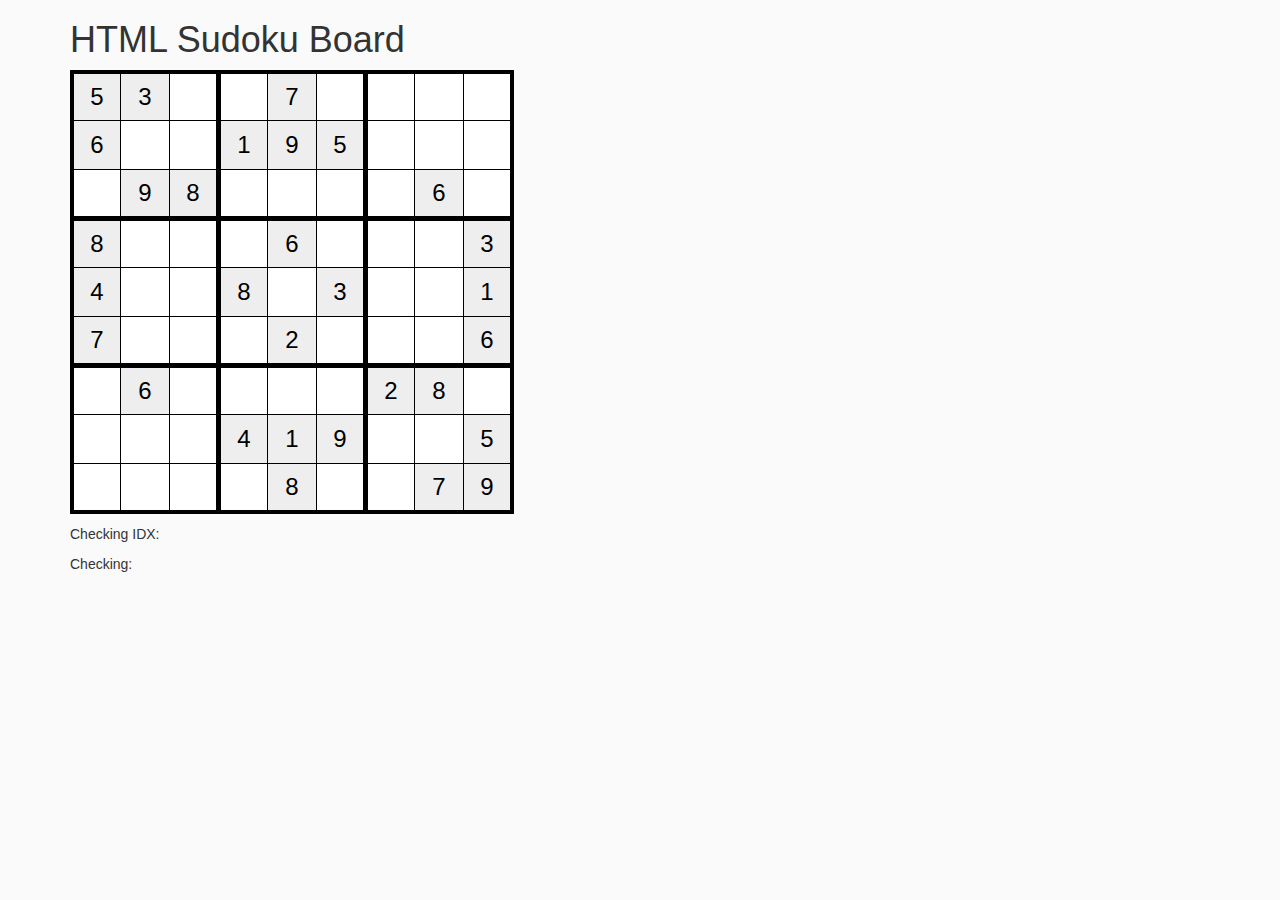
==== index.html @ 2869973d "BoardApp" ====
<!DOCTYPE html>
<html lang="en">
  <head>
    <meta charset="utf-8">
    <meta http-equiv="X-UA-Compatible" content="IE=edge">
    <meta name="viewport" content="width=device-width, initial-scale=1">
    
    <title>HTML Sudoku Board</title>
    
    <link href="https://maxcdn.bootstrapcdn.com/bootstrap/3.3.6/css/bootstrap.min.css" rel="stylesheet">
    
    <link rel="stylesheet" href="index.css">
 
  </head>
  <body>

    <div class="container">
      
        <h1>HTML Sudoku Board</h1>
        
        <table id="grid">
            
        <tr>
          <td><input class="cells row-0 col-0" id="cell-0"  type="text" min=1 max=9 value="5" disabled></td>
          <td><input class="cells row-0 col-1" id="cell-1"  type="text" min=1 max=9 value="3" disabled></td>
          <td><input class="cells row-0 col-2" id="cell-2"  type="text" min=1 max=9> </td>
          
          <td><input class="cells row-0 col-3" id="cell-3"  type="text"></td>
          <td><input class="cells row-0 col-4" id="cell-4"  type="text" value="7" disabled></td>
          <td><input class="cells row-0 col-5" id="cell-5"  type="text"></td>
          
          <td><input class="cells row-0 col-6" id="cell-6"  type="text"></td>
          <td><input class="cells row-0 col-7" id="cell-7"  type="text"></td>
          <td><input class="cells row-0 col-8" id="cell-8"  type="text"></td>
        </tr>

        <tr>
          <td><input class="cells row-1 col-0" id="cell-9"  type="text" value="6" disabled></td>
          <td><input class="cells row-1 col-1" id="cell-10" type="text"></td>
          <td><input class="cells row-1 col-2" id="cell-11" type="text"></td>
          
          <td><input class="cells row-1 col-3" id="cell-12" type="text" value="1" disabled></td>
          <td><input class="cells row-1 col-4" id="cell-13" type="text" value="9" disabled></td>
          <td><input class="cells row-1 col-5" id="cell-14" type="text" value="5" disabled></td>
          
          <td><input class="cells row-1 col-6" id="cell-15" type="text"></td>
          <td><input class="cells row-1 col-7" id="cell-16" type="text"></td>
          <td><input class="cells row-1 col-8" id="cell-17" type="text"></td>
        </tr>

        <tr>          
          <td><input class="cells row-2 col-0" id="cell-18" type="text"></td>
          <td><input class="cells row-2 col-1" id="cell-19" type="text" value="9" disabled></td>
          <td><input class="cells row-2 col-2" id="cell-20" type="text" value="8" disabled></td>
          
          <td><input class="cells row-2 col-3" id="cell-21" type="text"></td>
          <td><input class="cells row-2 col-4" id="cell-22" type="text"></td>
          <td><input class="cells row-2 col-5" id="cell-23" type="text"></td>
          
          <td><input class="cells row-2 col-6" id="cell-24" type="text"></td>
          <td><input class="cells row-2 col-7" id="cell-25" type="text" value="6" disabled></td>
          <td><input class="cells row-2 col-8" id="cell-26" type="text"></td>
        </tr>

        <tr>          
          <td><input class="cells row-3 col-0" id="cell-27" type="text" value="8" disabled></td>
          <td><input class="cells row-3 col-1" id="cell-28" type="text"></td>
          <td><input class="cells row-3 col-2" id="cell-29" type="text"></td>
          
          <td><input class="cells row-3 col-3" id="cell-30" type="text"></td>
          <td><input class="cells row-3 col-4" id="cell-31" type="text" value="6" disabled></td>
          <td><input class="cells row-3 col-5" id="cell-32" type="text"></td>
          
          <td><input class="cells row-3 col-6" id="cell-33" type="text"></td>
          <td><input class="cells row-3 col-7" id="cell-34" type="text"></td>
          <td><input class="cells row-3 col-8" id="cell-35" type="text" value="3" disabled></td>
        </tr>

        <tr>          
          <td><input class="cells row-4 col-0" id="cell-36" type="text" value="4" disabled></td>
          <td><input class="cells row-4 col-1" id="cell-37" type="text"></td>
          <td><input class="cells row-4 col-2" id="cell-38" type="text"></td>
          
          <td><input class="cells row-4 col-3" id="cell-39" type="text" value="8" disabled></td>
          <td><input class="cells row-4 col-4" id="cell-40" type="text"></td>
          <td><input class="cells row-4 col-5" id="cell-41" type="text" value="3" disabled></td>
          
          <td><input class="cells row-4 col-6" id="cell-42" type="text"></td>
          <td><input class="cells row-4 col-7" id="cell-43" type="text"></td>
          <td><input class="cells row-4 col-8" id="cell-44" type="text" value="1" disabled></td>
        </tr>

        <tr>          
          <td><input class="cells row-5 col-0" id="cell-45" type="text" value="7" disabled></td>
          <td><input class="cells row-5 col-1" id="cell-46" type="text"></td>
          <td><input class="cells row-5 col-2" id="cell-47" type="text"></td>
          
          <td><input class="cells row-5 col-3" id="cell-48" type="text"></td>
          <td><input class="cells row-5 col-4" id="cell-49" type="text" value="2" disabled></td>
          <td><input class="cells row-5 col-5" id="cell-50" type="text"></td>
          
          <td><input class="cells row-5 col-6" id="cell-51" type="text"></td>
          <td><input class="cells row-5 col-7" id="cell-52" type="text"></td>
          <td><input class="cells row-5 col-8" id="cell-53" type="text" value="6" disabled></td>
        </tr>

        <tr>          
          <td><input class="cells row-6 col-0" id="cell-54" type="text"></td>
          <td><input class="cells row-6 col-1" id="cell-55" type="text" value="6" disabled></td>
          <td><input class="cells row-6 col-2" id="cell-56" type="text"></td>
          
          <td><input class="cells row-6 col-3" id="cell-57" type="text"></td>
          <td><input class="cells row-6 col-4" id="cell-58" type="text"></td>
          <td><input class="cells row-6 col-5" id="cell-59" type="text"></td>
          
          <td><input class="cells row-6 col-6" id="cell-60" type="text" value="2" disabled></td>
          <td><input class="cells row-6 col-7" id="cell-61" type="text" value="8" disabled></td>
          <td><input class="cells row-6 col-8" id="cell-62" type="text"></td>
        </tr>

        <tr>          
          <td><input class="cells row-7 col-0" id="cell-63" type="text"></td>
          <td><input class="cells row-7 col-1" id="cell-64" type="text"></td>
          <td><input class="cells row-7 col-2" id="cell-65" type="text"></td>
          
          <td><input class="cells row-7 col-3" id="cell-66" type="text" value="4" disabled></td>
          <td><input class="cells row-7 col-4" id="cell-67" type="text" value="1" disabled></td>
          <td><input class="cells row-7 col-5" id="cell-68" type="text" value="9" disabled></td>
          
          <td><input class="cells row-7 col-6" id="cell-69" type="text"></td>
          <td><input class="cells row-7 col-7" id="cell-70" type="text"></td>
          <td><input class="cells row-7 col-8" id="cell-71" type="text" value="5" disabled></td>
        </tr>

        <tr>          
          <td><input class="cells row-8 col-0" id="cell-72" type="text"></td>
          <td><input class="cells row-8 col-1" id="cell-73" type="text"></td>
          <td><input class="cells row-8 col-2" id="cell-74" type="text"></td>
          
          <td><input class="cells row-8 col-3" id="cell-75" type="text"></td>
          <td><input class="cells row-8 col-4" id="cell-76" type="text" value="8" disabled></td>
          <td><input class="cells row-8 col-5" id="cell-77" type="text"></td>
          
          <td><input class="cells row-8 col-6" id="cell-78" type="text"></td>
          <td><input class="cells row-8 col-7" id="cell-79" type="text" value="7" disabled></td>
          <td><input class="cells row-8 col-8" id="cell-80" type="text" value="9" disabled></td>
        </tr>

      </table>

      <p id="values"></p>
      <p id="values2"></p>
      <p id="values3"></p>
      <p id="log">Checking IDX:</p>
      <p id="logCol">Checking:</p>
      <p id="regex"></p>
      <script src="index.js"> </script>

    </div>



  </body>
</html>
---- index.css ----
html, body {
background-color: #FAFAFA
}

h1 {
text-align: center;
position: relative;
display: flex;
}

table {
border: 2px solid #000000;
}

td {
border: 1px solid #000000;
text-align: center;
vertical-align: middle;  
}

input {
color: #000000;
padding: 0;
border: 0;
text-align: center;
width: 48px;
height: 48px;
font-size: 24px;
background-color: rgb(255, 255, 255);
outline: none;
}

input:disabled {
background-color: rgb(238, 238, 238);
}

#cell-0,  #cell-1,  #cell-2  { border-top:    2px solid #000000; }
#cell-2,  #cell-11, #cell-20 { border-right:  2px solid #000000; }
#cell-18, #cell-19, #cell-20 { border-bottom: 2px solid #000000; }
#cell-0,  #cell-9,  #cell-18 { border-left:   2px solid #000000; }

#cell-3,  #cell-4,  #cell-5  { border-top:    2px solid #000000; }
#cell-5,  #cell-14, #cell-23 { border-right:  2px solid #000000; }
#cell-21, #cell-22, #cell-23 { border-bottom: 2px solid #000000; }
#cell-3,  #cell-12, #cell-21 { border-left:   2px solid #000000; }

#cell-6,  #cell-7,  #cell-8  { border-top:    2px solid #000000; }
#cell-8,  #cell-17, #cell-26 { border-right:  2px solid #000000; }
#cell-24, #cell-25, #cell-26 { border-bottom: 2px solid #000000; }
#cell-6,  #cell-15, #cell-24 { border-left:   2px solid #000000; }

#cell-27, #cell-28, #cell-29 { border-top:    2px solid #000000; }
#cell-29, #cell-38, #cell-47 { border-right:  2px solid #000000; }
#cell-45, #cell-46, #cell-47 { border-bottom: 2px solid #000000; }
#cell-27, #cell-36, #cell-45 { border-left:   2px solid #000000; }

#cell-30, #cell-31, #cell-32 { border-top:    2px solid #000000; }
#cell-32, #cell-41, #cell-50 { border-right:  2px solid #000000; }
#cell-48, #cell-49, #cell-50 { border-bottom: 2px solid #000000; }
#cell-30, #cell-39, #cell-48 { border-left:   2px solid #000000; }

#cell-33, #cell-34, #cell-35 { border-top:    2px solid #000000; }
#cell-35, #cell-44, #cell-53 { border-right:  2px solid #000000; }
#cell-51, #cell-52, #cell-53 { border-bottom: 2px solid #000000; }
#cell-33, #cell-42, #cell-51 { border-left:   2px solid #000000; }

#cell-54, #cell-55, #cell-56 { border-top:    2px solid #000000; }
#cell-56, #cell-65, #cell-74 { border-right:  2px solid #000000; }
#cell-72, #cell-73, #cell-74 { border-bottom: 2px solid #000000; }
#cell-54, #cell-63, #cell-72 { border-left:   2px solid #000000; }

#cell-57, #cell-58, #cell-59 { border-top:    2px solid #000000; }
#cell-59, #cell-68, #cell-77 { border-right:  2px solid #000000; }
#cell-75, #cell-76, #cell-77 { border-bottom: 2px solid #000000; }
#cell-57, #cell-66, #cell-75 { border-left:   2px solid #000000; }

#cell-60, #cell-61, #cell-62 { border-top:    2px solid #000000; }
#cell-62, #cell-71, #cell-80 { border-right:  2px solid #000000; }
#cell-78, #cell-79, #cell-80 { border-bottom: 2px solid #000000; }
#cell-60, #cell-69, #cell-78 { border-left:   2px solid #000000; }
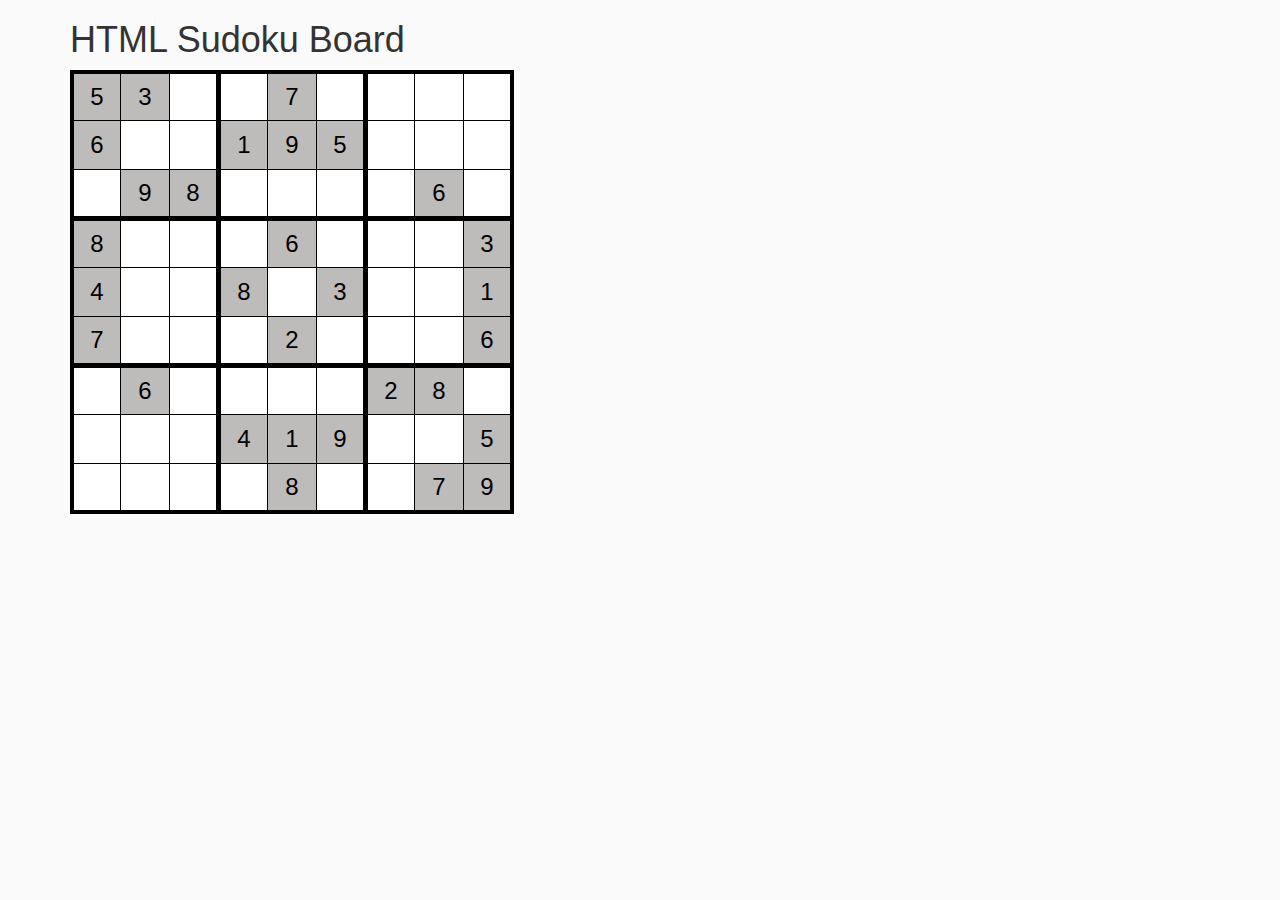
==== commit 36f2645b: "Update index.html" ====
--- a/index.html
+++ b/index.html
@@ -148,12 +148,6 @@
 
       </table>
 
-      <p id="values"></p>
-      <p id="values2"></p>
-      <p id="values3"></p>
-      <p id="log">Checking IDX:</p>
-      <p id="logCol">Checking:</p>
-      <p id="regex"></p>
       <script src="index.js"> </script>
 
     </div>
@@ -161,4 +155,4 @@
 
 
   </body>
-</html>+</html>
--- a/index.css
+++ b/index.css
@@ -31,7 +31,7 @@
 }
 
 input:disabled {
-background-color: rgb(238, 238, 238);
+background-color: rgb(190, 187, 187);
 }
 
 #cell-0,  #cell-1,  #cell-2  { border-top:    2px solid #000000; }
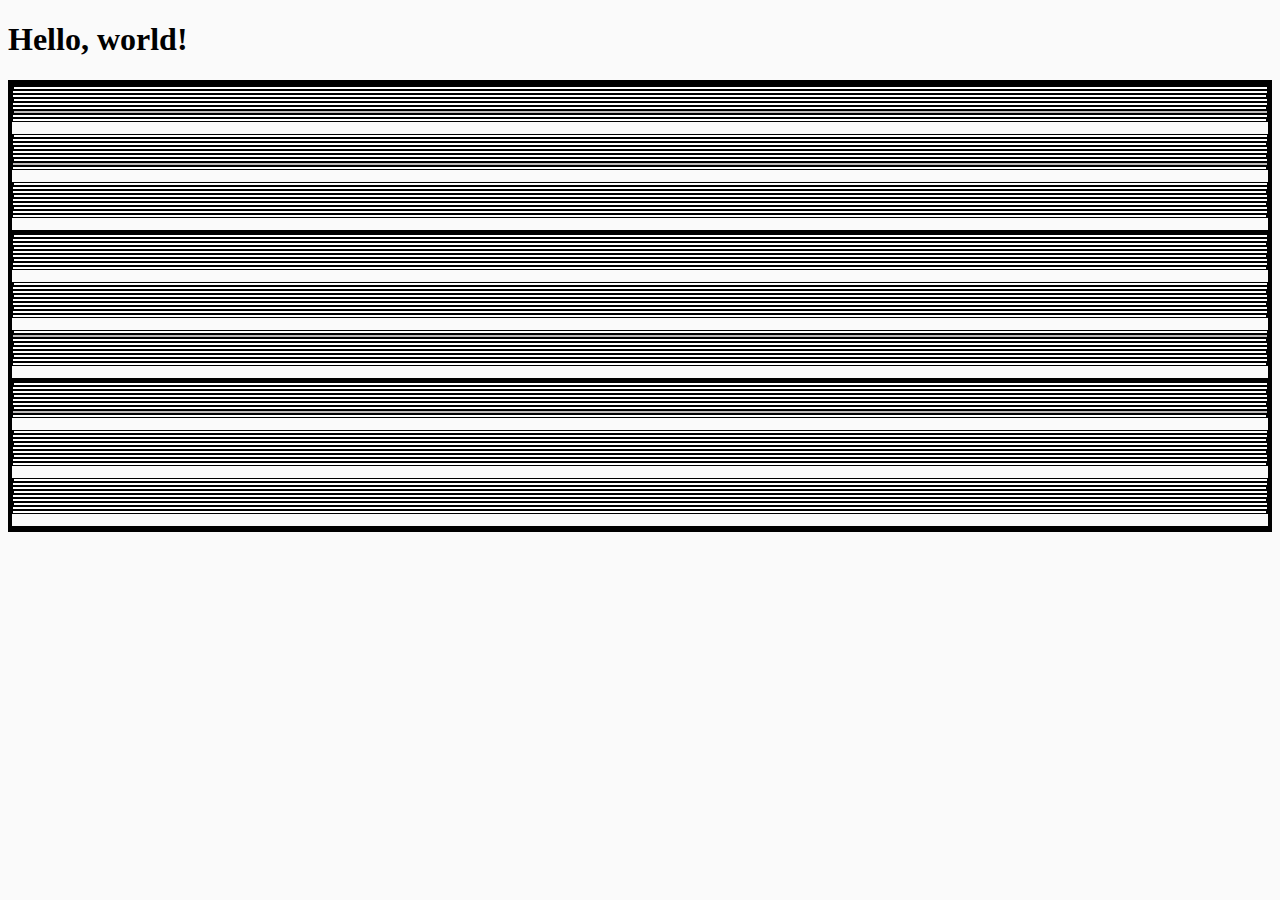
==== commit 7c9777a1: "Rename bootstrap_grid.html to index.html" ====
--- a/index.html
+++ b/index.html
@@ -1,158 +1,132 @@
-<!DOCTYPE html>
+<!doctype html>
 <html lang="en">
   <head>
+    <!-- Required meta tags -->
     <meta charset="utf-8">
-    <meta http-equiv="X-UA-Compatible" content="IE=edge">
     <meta name="viewport" content="width=device-width, initial-scale=1">
-    
-    <title>HTML Sudoku Board</title>
-    
-    <link href="https://maxcdn.bootstrapcdn.com/bootstrap/3.3.6/css/bootstrap.min.css" rel="stylesheet">
-    
-    <link rel="stylesheet" href="index.css">
- 
+
+    <!-- Bootstrap CSS -->
+    <link href="https://cdn.jsdelivr.net/npm/bootstrap@5.0.2/dist/css/bootstrap.min.css" rel="stylesheet" integrity="sha384-EVSTQN3/azprG1Anm3QDgpJLIm9Nao0Yz1ztcQTwFspd3yD65VohhpuuCOmLASjC" crossorigin="anonymous">
+
+    <link rel="stylesheet" href="bootstrap_grid.css">
+
+    <title>Hello, world!</title>
   </head>
   <body>
+    <h1>Hello, world!</h1>
 
-    <div class="container">
-      
-        <h1>HTML Sudoku Board</h1>
-        
-        <table id="grid">
-            
-        <tr>
-          <td><input class="cells row-0 col-0" id="cell-0"  type="text" min=1 max=9 value="5" disabled></td>
-          <td><input class="cells row-0 col-1" id="cell-1"  type="text" min=1 max=9 value="3" disabled></td>
-          <td><input class="cells row-0 col-2" id="cell-2"  type="text" min=1 max=9> </td>
-          
-          <td><input class="cells row-0 col-3" id="cell-3"  type="text"></td>
-          <td><input class="cells row-0 col-4" id="cell-4"  type="text" value="7" disabled></td>
-          <td><input class="cells row-0 col-5" id="cell-5"  type="text"></td>
-          
-          <td><input class="cells row-0 col-6" id="cell-6"  type="text"></td>
-          <td><input class="cells row-0 col-7" id="cell-7"  type="text"></td>
-          <td><input class="cells row-0 col-8" id="cell-8"  type="text"></td>
-        </tr>
+    <div class="container" id="sudoku-board">
+        <div class="row">
+          <div class="col"> </div>
+          <div class="col"> </div>
+          <div class="col"> </div>
+          <div class="col"> </div>
+          <div class="col"> </div>
+          <div class="col"> </div>
+          <div class="col"> </div>
+          <div class="col"> </div>
+          <div class="col"> </div>
+        </div>
+        <div class="row">
+          <div class="col"> </div>
+          <div class="col"> </div>
+          <div class="col"> </div>
+          <div class="col"> </div>
+          <div class="col"> </div>
+          <div class="col"> </div>
+          <div class="col"> </div>
+          <div class="col"> </div>
+          <div class="col"> </div>
+        </div>
+        <div class="row">
+          <div class="col"> </div>
+          <div class="col"> </div>
+          <div class="col"> </div>
+          <div class="col"> </div>
+          <div class="col"> </div>
+          <div class="col"> </div>
+          <div class="col"> </div>
+          <div class="col"> </div>
+          <div class="col"> </div>
+        </div>
+        <div class="row">
+          <div class="col"> </div>
+          <div class="col"> </div>
+          <div class="col"> </div>
+          <div class="col"> </div>
+          <div class="col"> </div>
+          <div class="col"> </div>
+          <div class="col"> </div>
+          <div class="col"> </div>
+          <div class="col"> </div>
+        </div>
+        <div class="row">
+          <div class="col"> </div>
+          <div class="col"> </div>
+          <div class="col"> </div>
+          <div class="col"> </div>
+          <div class="col"> </div>
+          <div class="col"> </div>
+          <div class="col"> </div>
+          <div class="col"> </div>
+          <div class="col"> </div>
+        </div>
+        <div class="row">
+          <div class="col"> </div>
+          <div class="col"> </div>
+          <div class="col"> </div>
+          <div class="col"> </div>
+          <div class="col"> </div>
+          <div class="col"> </div>
+          <div class="col"> </div>
+          <div class="col"> </div>
+          <div class="col"> </div>
+        </div>
+        <div class="row">
+          <div class="col"> </div>
+          <div class="col"> </div>
+          <div class="col"> </div>
+          <div class="col"> </div>
+          <div class="col"> </div>
+          <div class="col"> </div>
+          <div class="col"> </div>
+          <div class="col"> </div>
+          <div class="col"> </div>
+        </div>
+        <div class="row">
+          <div class="col"> </div>
+          <div class="col"> </div>
+          <div class="col"> </div>
+          <div class="col"> </div>
+          <div class="col"> </div>
+          <div class="col"> </div>
+          <div class="col"> </div>
+          <div class="col"> </div>
+          <div class="col"> </div>
+        </div>
+        <div class="row">
+          <div class="col"> </div>
+          <div class="col"> </div>
+          <div class="col"> </div>
+          <div class="col"> </div>
+          <div class="col"> </div>
+          <div class="col"> </div>
+          <div class="col"> </div>
+          <div class="col"> </div>
+          <div class="col"> </div>
+        </div>
+    </div>
+    <!-- Optional JavaScript; choose one of the two! -->
 
-        <tr>
-          <td><input class="cells row-1 col-0" id="cell-9"  type="text" value="6" disabled></td>
-          <td><input class="cells row-1 col-1" id="cell-10" type="text"></td>
-          <td><input class="cells row-1 col-2" id="cell-11" type="text"></td>
-          
-          <td><input class="cells row-1 col-3" id="cell-12" type="text" value="1" disabled></td>
-          <td><input class="cells row-1 col-4" id="cell-13" type="text" value="9" disabled></td>
-          <td><input class="cells row-1 col-5" id="cell-14" type="text" value="5" disabled></td>
-          
-          <td><input class="cells row-1 col-6" id="cell-15" type="text"></td>
-          <td><input class="cells row-1 col-7" id="cell-16" type="text"></td>
-          <td><input class="cells row-1 col-8" id="cell-17" type="text"></td>
-        </tr>
+    <!-- Option 1: Bootstrap Bundle with Popper -->
+    <script src="https://cdn.jsdelivr.net/npm/bootstrap@5.0.2/dist/js/bootstrap.bundle.min.js" integrity="sha384-MrcW6ZMFYlzcLA8Nl+NtUVF0sA7MsXsP1UyJoMp4YLEuNSfAP+JcXn/tWtIaxVXM" crossorigin="anonymous"></script>
 
-        <tr>          
-          <td><input class="cells row-2 col-0" id="cell-18" type="text"></td>
-          <td><input class="cells row-2 col-1" id="cell-19" type="text" value="9" disabled></td>
-          <td><input class="cells row-2 col-2" id="cell-20" type="text" value="8" disabled></td>
-          
-          <td><input class="cells row-2 col-3" id="cell-21" type="text"></td>
-          <td><input class="cells row-2 col-4" id="cell-22" type="text"></td>
-          <td><input class="cells row-2 col-5" id="cell-23" type="text"></td>
-          
-          <td><input class="cells row-2 col-6" id="cell-24" type="text"></td>
-          <td><input class="cells row-2 col-7" id="cell-25" type="text" value="6" disabled></td>
-          <td><input class="cells row-2 col-8" id="cell-26" type="text"></td>
-        </tr>
-
-        <tr>          
-          <td><input class="cells row-3 col-0" id="cell-27" type="text" value="8" disabled></td>
-          <td><input class="cells row-3 col-1" id="cell-28" type="text"></td>
-          <td><input class="cells row-3 col-2" id="cell-29" type="text"></td>
-          
-          <td><input class="cells row-3 col-3" id="cell-30" type="text"></td>
-          <td><input class="cells row-3 col-4" id="cell-31" type="text" value="6" disabled></td>
-          <td><input class="cells row-3 col-5" id="cell-32" type="text"></td>
-          
-          <td><input class="cells row-3 col-6" id="cell-33" type="text"></td>
-          <td><input class="cells row-3 col-7" id="cell-34" type="text"></td>
-          <td><input class="cells row-3 col-8" id="cell-35" type="text" value="3" disabled></td>
-        </tr>
-
-        <tr>          
-          <td><input class="cells row-4 col-0" id="cell-36" type="text" value="4" disabled></td>
-          <td><input class="cells row-4 col-1" id="cell-37" type="text"></td>
-          <td><input class="cells row-4 col-2" id="cell-38" type="text"></td>
-          
-          <td><input class="cells row-4 col-3" id="cell-39" type="text" value="8" disabled></td>
-          <td><input class="cells row-4 col-4" id="cell-40" type="text"></td>
-          <td><input class="cells row-4 col-5" id="cell-41" type="text" value="3" disabled></td>
-          
-          <td><input class="cells row-4 col-6" id="cell-42" type="text"></td>
-          <td><input class="cells row-4 col-7" id="cell-43" type="text"></td>
-          <td><input class="cells row-4 col-8" id="cell-44" type="text" value="1" disabled></td>
-        </tr>
-
-        <tr>          
-          <td><input class="cells row-5 col-0" id="cell-45" type="text" value="7" disabled></td>
-          <td><input class="cells row-5 col-1" id="cell-46" type="text"></td>
-          <td><input class="cells row-5 col-2" id="cell-47" type="text"></td>
-          
-          <td><input class="cells row-5 col-3" id="cell-48" type="text"></td>
-          <td><input class="cells row-5 col-4" id="cell-49" type="text" value="2" disabled></td>
-          <td><input class="cells row-5 col-5" id="cell-50" type="text"></td>
-          
-          <td><input class="cells row-5 col-6" id="cell-51" type="text"></td>
-          <td><input class="cells row-5 col-7" id="cell-52" type="text"></td>
-          <td><input class="cells row-5 col-8" id="cell-53" type="text" value="6" disabled></td>
-        </tr>
-
-        <tr>          
-          <td><input class="cells row-6 col-0" id="cell-54" type="text"></td>
-          <td><input class="cells row-6 col-1" id="cell-55" type="text" value="6" disabled></td>
-          <td><input class="cells row-6 col-2" id="cell-56" type="text"></td>
-          
-          <td><input class="cells row-6 col-3" id="cell-57" type="text"></td>
-          <td><input class="cells row-6 col-4" id="cell-58" type="text"></td>
-          <td><input class="cells row-6 col-5" id="cell-59" type="text"></td>
-          
-          <td><input class="cells row-6 col-6" id="cell-60" type="text" value="2" disabled></td>
-          <td><input class="cells row-6 col-7" id="cell-61" type="text" value="8" disabled></td>
-          <td><input class="cells row-6 col-8" id="cell-62" type="text"></td>
-        </tr>
-
-        <tr>          
-          <td><input class="cells row-7 col-0" id="cell-63" type="text"></td>
-          <td><input class="cells row-7 col-1" id="cell-64" type="text"></td>
-          <td><input class="cells row-7 col-2" id="cell-65" type="text"></td>
-          
-          <td><input class="cells row-7 col-3" id="cell-66" type="text" value="4" disabled></td>
-          <td><input class="cells row-7 col-4" id="cell-67" type="text" value="1" disabled></td>
-          <td><input class="cells row-7 col-5" id="cell-68" type="text" value="9" disabled></td>
-          
-          <td><input class="cells row-7 col-6" id="cell-69" type="text"></td>
-          <td><input class="cells row-7 col-7" id="cell-70" type="text"></td>
-          <td><input class="cells row-7 col-8" id="cell-71" type="text" value="5" disabled></td>
-        </tr>
-
-        <tr>          
-          <td><input class="cells row-8 col-0" id="cell-72" type="text"></td>
-          <td><input class="cells row-8 col-1" id="cell-73" type="text"></td>
-          <td><input class="cells row-8 col-2" id="cell-74" type="text"></td>
-          
-          <td><input class="cells row-8 col-3" id="cell-75" type="text"></td>
-          <td><input class="cells row-8 col-4" id="cell-76" type="text" value="8" disabled></td>
-          <td><input class="cells row-8 col-5" id="cell-77" type="text"></td>
-          
-          <td><input class="cells row-8 col-6" id="cell-78" type="text"></td>
-          <td><input class="cells row-8 col-7" id="cell-79" type="text" value="7" disabled></td>
-          <td><input class="cells row-8 col-8" id="cell-80" type="text" value="9" disabled></td>
-        </tr>
-
-      </table>
-
-      <script src="index.js"> </script>
-
-    </div>
-
-
+    <!-- Option 2: Separate Popper and Bootstrap JS -->
+    <!--
+    <script src="https://cdn.jsdelivr.net/npm/@popperjs/core@2.9.2/dist/umd/popper.min.js" integrity="sha384-IQsoLXl5PILFhosVNubq5LC7Qb9DXgDA9i+tQ8Zj3iwWAwPtgFTxbJ8NT4GN1R8p" crossorigin="anonymous"></script>
+    <script src="https://cdn.jsdelivr.net/npm/bootstrap@5.0.2/dist/js/bootstrap.min.js" integrity="sha384-cVKIPhGWiC2Al4u+LWgxfKTRIcfu0JTxR+EQDz/bgldoEyl4H0zUF0QKbrJ0EcQF" crossorigin="anonymous"></script>
+    -->
+    <script src="bootstrap_grid.js"> </script>
 
   </body>
 </html>
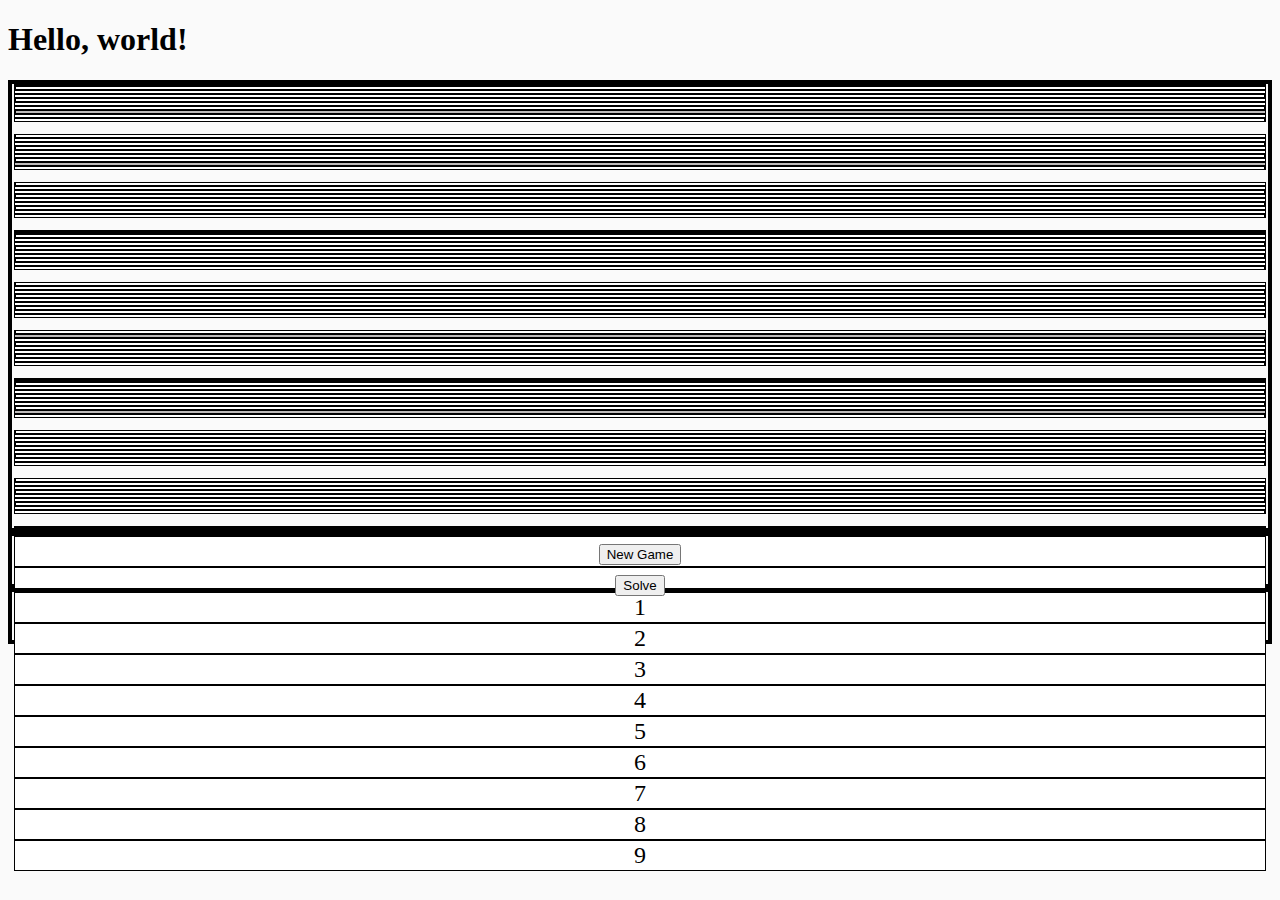
==== commit 41a3656f: "Update index.html" ====
--- a/index.html
+++ b/index.html
@@ -116,6 +116,27 @@
           <div class="col"> </div>
         </div>
     </div>
+    
+    <div class="container" id="buttons">
+      <div class="row">
+        <div class="col"> <input id="new-game-btn" type="button" value="New Game"> </div>
+        <div class="col"> <input id="solve-btn" type="button" value="Solve"> </div>
+      </div>
+    </div>
+
+    <div class="container" id="numbers-bar">
+      <div class="row">
+        <div class="col"> 1 </div>
+        <div class="col"> 2 </div>
+        <div class="col"> 3 </div>
+        <div class="col"> 4 </div>
+        <div class="col"> 5 </div>
+        <div class="col"> 6 </div>
+        <div class="col"> 7 </div>
+        <div class="col"> 8 </div>
+        <div class="col"> 9 </div>
+      </div>
+    </div>
     <!-- Optional JavaScript; choose one of the two! -->
 
     <!-- Option 1: Bootstrap Bundle with Popper -->
